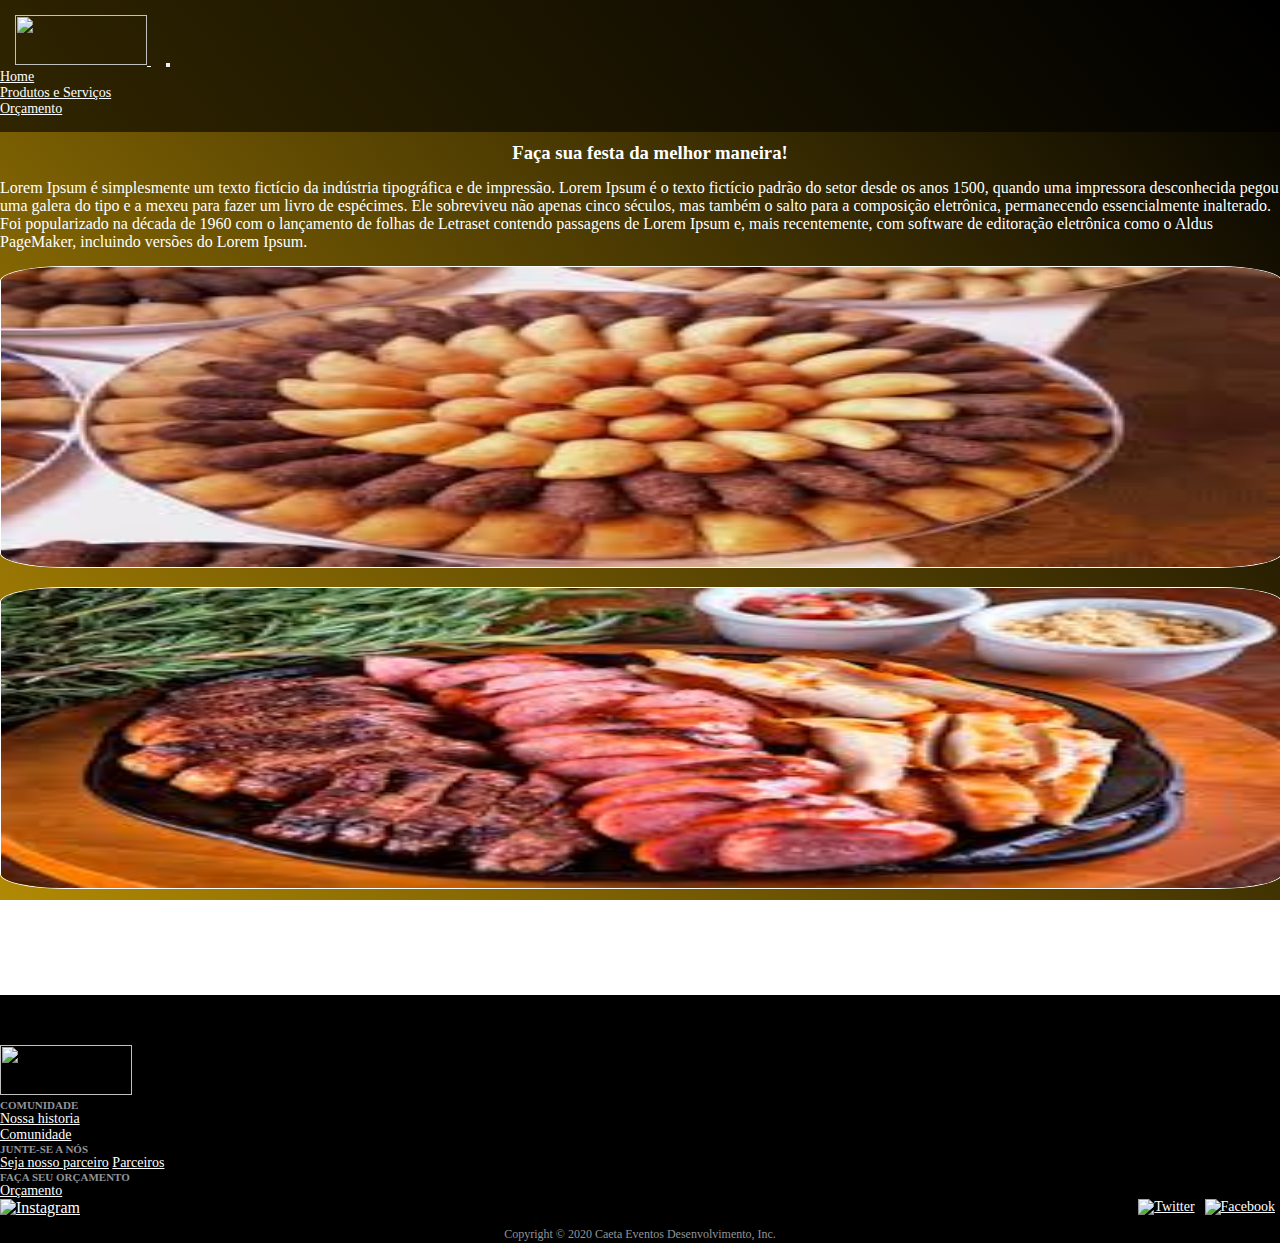
==== index.html @ 24dddee2 "alteraçao na index, produtos" ====
<!doctype html>
<html>

	<head>
		<title>Caeta Eventos - Home</title>
		<link rel="icon" href="Imagens/fivcon.png">
		<meta charset="utf-8" />
		
		<link rel="stylesheet" type="text/css" href="CSS-Caeta/estilo.css">
		<link rel="stylesheet" type="text/css" href="CSS-Caeta/bootstrap-4.3.1/css/bootstrap.css">
		

				<!--HTML5shiv.js-->
					<!--[if lt IE 9]>
					<script src="js/html5shiv.js"></script>
				<![endif]-->

			
				<!--[iif IE]>
					<scripit src="http://html5shim.googlecode.com/svn/trunk/html5.js"></scripit>
				<[endif]-->


	</head>

	<body>
	
		<nav class="navbar navbar-expand-md navbar-fixed-top navbar-inverse navbar-transparente"> <!--Barra de navegação-->
			
			<div class="container"><!--Inicio container-->
				
				<div class="navbar-header"><!--Inicio Header-->

					<a href="index.html" class="navbar-brand"><!--Link diretorio para home na imagem-->
						<img class="img" src="Imagens/logo.png">
					</a>
					
					<!--Botão toggle-->
					<button type="button" class="navbar-toggler" data-target="#barra">
                  		<span class="navbar-toggler-icon"></span>
					</button>			
				
				</div><!--Fim header-->

				<div class="collapse navbar-collapse" id="barra"><!--Inicio navbar-->
					
					<ul class="nav lado-direito">
						<li class="nav-item">
							<a class="nav-link" href="index.html">Home</a>
						</li>
						<li class="nav-item">
							<a class="nav-link" href="produtos_servicos.html">Produtos e Serviços</a>
						</li>
						<li class="nav-item">
							<a class="nav-link" href="orcamentos.html">Orçamento<a>
						</li>
					</ul>

				</div><!--Fim navbar-->
			
			</div> <!--Fim container-->
		
		</nav> <!--Fim da barra de navegação-->

		<div class="texto">
			<h3>
				Faça sua festa da melhor maneira!
			</h3>
		</div>

		<section> <!--Inicio primeira seção-->
			
			<div class="container"> <!--Inicio container primera seção-->
				<div class="row" >

					<div class="col-md-6" id="espacamento">
						<p id="conteudo-esquerda">Lorem Ipsum é simplesmente um texto fictício da indústria tipográfica e de impressão. Lorem Ipsum é o texto fictício padrão do setor desde os anos 1500, quando uma impressora desconhecida pegou uma galera do tipo e a mexeu para fazer um livro de espécimes. Ele sobreviveu não apenas cinco séculos, mas também o salto para a composição eletrônica, permanecendo essencialmente inalterado. Foi popularizado na década de 1960 com o lançamento de folhas de Letraset contendo passagens de Lorem Ipsum e, mais recentemente, com software de editoração eletrônica como o Aldus PageMaker, incluindo versões do Lorem Ipsum.</p>
					</div>
					
					<div class="col-md-6" id="espacamento">
						<img id="imagem-direita" alt="Imagem Salgados" src="Imagens/salgados.jpeg" >
					</div>
				</div>
			</div> <!--Fim container primeira seção-->
		
		</section> <!--Fim primeira seção-->


		<section> <!--Inicio segunda seção-->
			
			<div class="container"> <!--Inicio container segunda seção-->
				<div class="row">

					<div class="col-md-6" id="espacamento">
						<img id="imagem-esquerda" alt="Imagem Salgados" src="Imagens/churrasco.jpeg" >
					</div>

					<div class="col-md-6" id="espacamento">
						<p id="conteudo-direita">Lorem Ipsum é simplesmente um texto fictício da indústria tipográfica e de impressão. Lorem Ipsum é o texto fictício padrão do setor desde os anos 1500, quando uma impressora desconhecida pegou uma galera do tipo e a mexeu para fazer um livro de espécimes. Ele sobreviveu não apenas cinco séculos, mas também o salto para a composição eletrônica, permanecendo essencialmente inalterado. Foi popularizado na década de 1960 com o lançamento de folhas de Letraset contendo passagens de Lorem Ipsum e, mais recentemente, com software de editoração eletrônica como o Aldus PageMaker, incluindo versões do Lorem Ipsum.</p>
					</div>

				</div>
			</div> <!--Fim container segunda seção-->

		</section> <!--Fim da segunda seção-->
		
		<footer id="rodape"> <!--Rodapé-->

			<div class="container"><!--Inicio container rodapé-->
				<div class="row">

					<div class="col-md-2">
						<img class="img" src="Imagens/logo.png">
					</div>

					<div class="col-md-2">
						<h4>Comunidade</h4>
						<ul class="nav">
							<li>
								<a href="#">Nossa historia</a>
							</li>
							<li>
								<a href="#">Comunidade</a>
							</li>
						</ul>
					</div>

					<div class="col-md-2">
						<h4>Junte-se a nós</h4>
						<ul class="nav">
							<li>
								<a href="#" >Seja nosso parceiro</a>
								<a href="#" >Parceiros</a>
							</li>
						</ul>
					</div>

					<div class="col-md-2">
						<h4>Faça seu orçamento</h4>
						<ul class="nav">
							<li>
								<a href="orcamentos.html">Orçamento</a>
							</li>
						</ul>
					</div>


					<div class="col-md-3">
						<ul class="nav">
							<li class="item-rede-social">
								<a href="https://www.facebook.com/CaetaEventosOficial/">
									<img alt="Facebook" src="Imagens/facebook.png">
								</a>
							</li class="item-rede-social">
								<a href="https://www.instagram.com/caetaeventosoficial/?hl=pt-br">
									<img alt="Instagram" src="Imagens/instagram.png">
								</a>
							<li class="item-rede-social">
								<a href="#">
									<img alt="Twitter" src="Imagens/twitter.png">
								</a>
							</li>
						</ul>
					</div>
					
				</div>
			</div>
			<p class="footer-center">Copyright © 2020 Caeta Eventos Desenvolvimento, Inc.</p>

		</footer><!--Fim rodapé-->
		
	</body>


</html>
---- CSS-Caeta/estilo.css ----
/*Limpar as formatações padrão*/
*{
	margin: 0;
	padding: 0;
}
/**********************Conteudo***********************/
body{
	background: linear-gradient(50deg, #B18904,black);
	background-attachment: fixed;
	overflow-x: hidden;
}

.texto{
	text-align: center;
	margin: 10px;
	display: table;
	width: 100%;
	color: white;
}

/* -- Barra de navegção --*/
.img{
	height: 50px;
	width: 132px;
}

.lado-direito{
	margin-left: auto;
}

nav.navbar-transparente{
	padding: 15px 0;
	background: rgba(0, 0, 0, 0.6);
	border: none;
}

.navbar-inverse .navbar-nav>li>a, .nav a{
	color: white;
}

.navbar-inverse .navbar-nav>li>a:hover, footer .nav a:hover{
	color: #B18904;
	background: none;
}

.navbar-brand{
	padding: 5px 15px;
}

/********************Rodapé************************/
footer{
	background: #000;
	padding: 50px 0 1px 0;
	position: relative;
}

.item-rede-social{
	float: right;
	padding: 0px 5px;
}

.footer-center{
	text-align: center;
	color: #919496;
	font-size: 12px;
	padding-top: 10px;

}

#espacamento {
margin: 15px auto;
}

#conteudo-direita {

}

#conteudo-esquerda {

}

#imagem-direita {
	border:1px solid #fff;
	border-radius: 5%;
	height:300px; 
	width: 100%; 
}

#imagem-esquerda {
	border:1px solid #fff;
	border-radius: 5%;
	height:300px; 
	width: 100%;
}


#rodape h4{
	color:#919496;
	font-size: 11px;
	text-transform: uppercase; 
}

/******************Formatação do site******************/
p{
	color: white;
}

th{
	color: white;
}

td{
	color: white;
}
li {
	font-size: 14px;
}

/*Links não visitados*/
a:link{
	color: white
}

/*Links visitados*/
a:visted{
	color: blue
}

/*Links hover*/
a:hover {
	color: blue
}

/*Links actived*/
a:active {
	color: black
}
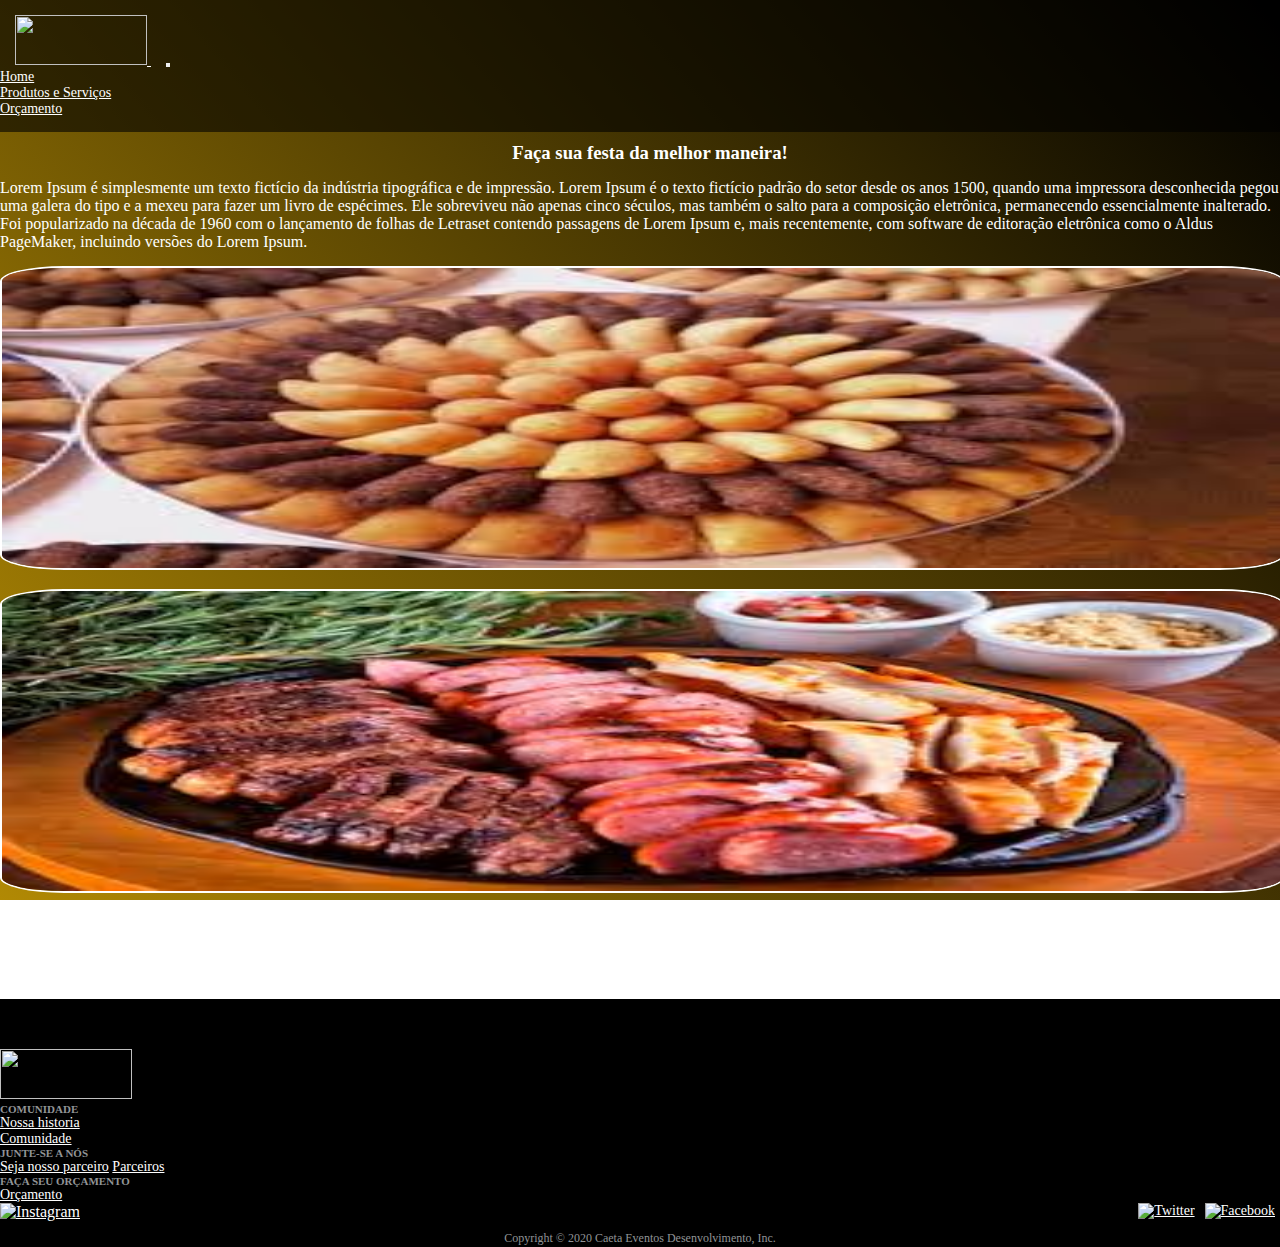
==== commit 2ef2eef5: "alteraçao em  produtos" ====
--- a/index.html
+++ b/index.html
@@ -156,7 +156,7 @@
 									<img alt="Instagram" src="Imagens/instagram.png">
 								</a>
 							<li class="item-rede-social">
-								<a href="#">
+					 			<a href="#">
 									<img alt="Twitter" src="Imagens/twitter.png">
 								</a>
 							</li>
--- a/CSS-Caeta/estilo.css
+++ b/CSS-Caeta/estilo.css
@@ -47,13 +47,6 @@
 	padding: 5px 15px;
 }
 
-/********************Rodapé************************/
-footer{
-	background: #000;
-	padding: 50px 0 1px 0;
-	position: relative;
-}
-
 .item-rede-social{
 	float: right;
 	padding: 0px 5px;
@@ -65,6 +58,33 @@
 	font-size: 12px;
 	padding-top: 10px;
 
+}
+
+.portiforio-principal {
+	
+	margin: 10px auto;
+}
+
+.portiforio-imagens {
+	margin: auto 125px;
+	height: 315px;
+	width: 315px;
+	border-radius: 5%;
+	border: #fff 2px solid;
+	transition-duration: 2s;
+}
+
+.conteudo-portifotio {
+	margin: 0 125px;
+	width: auto 25px;
+	background-color: #000;
+}
+
+/********************Rodapé************************/
+footer{
+	background: #000;
+	padding: 50px 0 1px 0;
+	position: relative;
 }
 
 #espacamento {
@@ -80,14 +100,14 @@
 }
 
 #imagem-direita {
-	border:1px solid #fff;
+	border:2px solid #fff;
 	border-radius: 5%;
 	height:300px; 
 	width: 100%; 
 }
 
 #imagem-esquerda {
-	border:1px solid #fff;
+	border:2px solid #fff;
 	border-radius: 5%;
 	height:300px; 
 	width: 100%;
@@ -134,4 +154,8 @@
 /*Links actived*/
 a:active {
 	color: black
+}
+
+h4 {
+	color: #fff;
 }